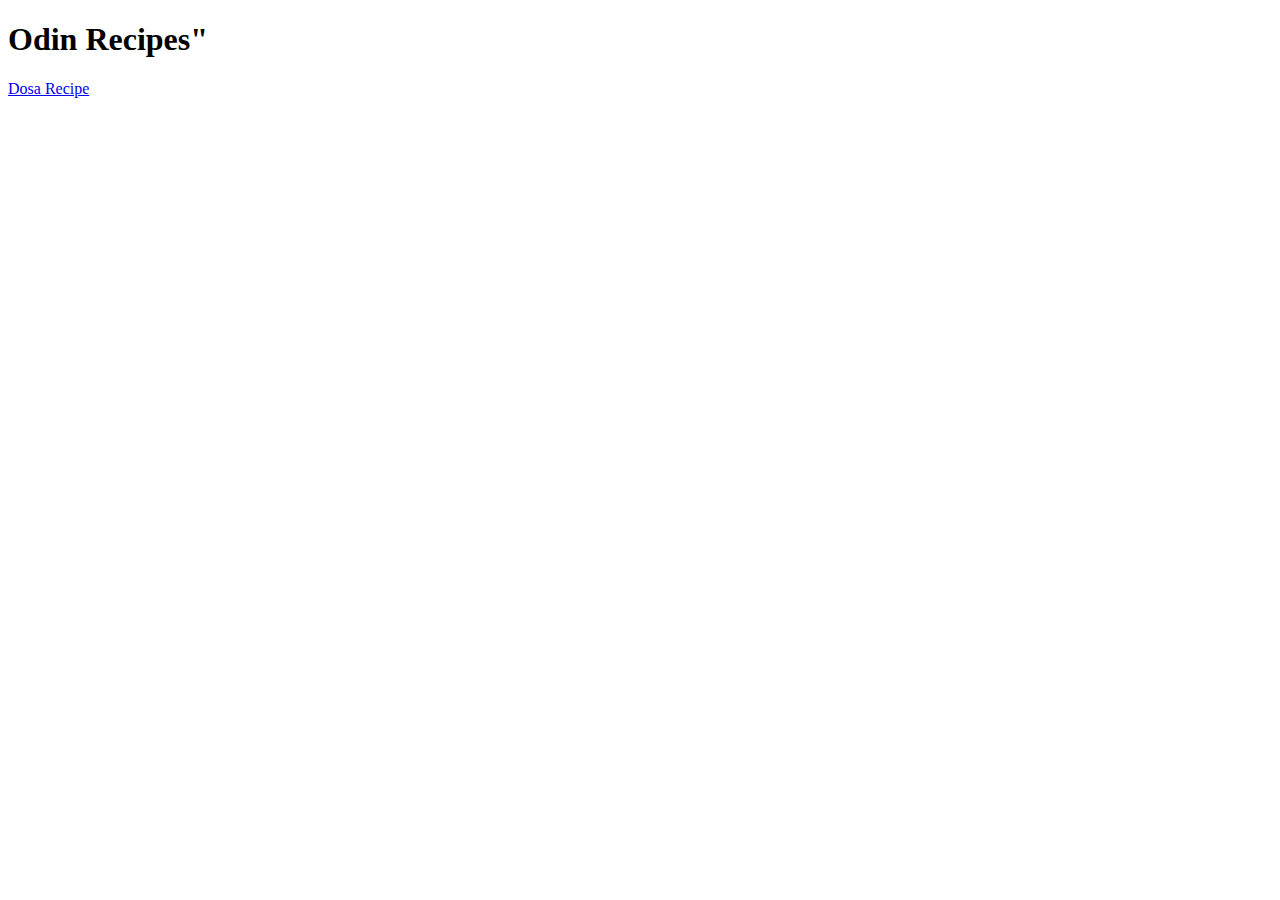
==== index.html @ 7bd9e7de "Added dosa recipe" ====
<!DOCTYPE html>
<html lang="en">
    <head>
        <title>Prabu's Indian Recipes</title>
        <meta charset="UTF-8">
    </head>
    <body>
        <h1>Odin Recipes"</h1>
        <a href="recipes/dosa.html">Dosa Recipe</a>
    </body>
</html>
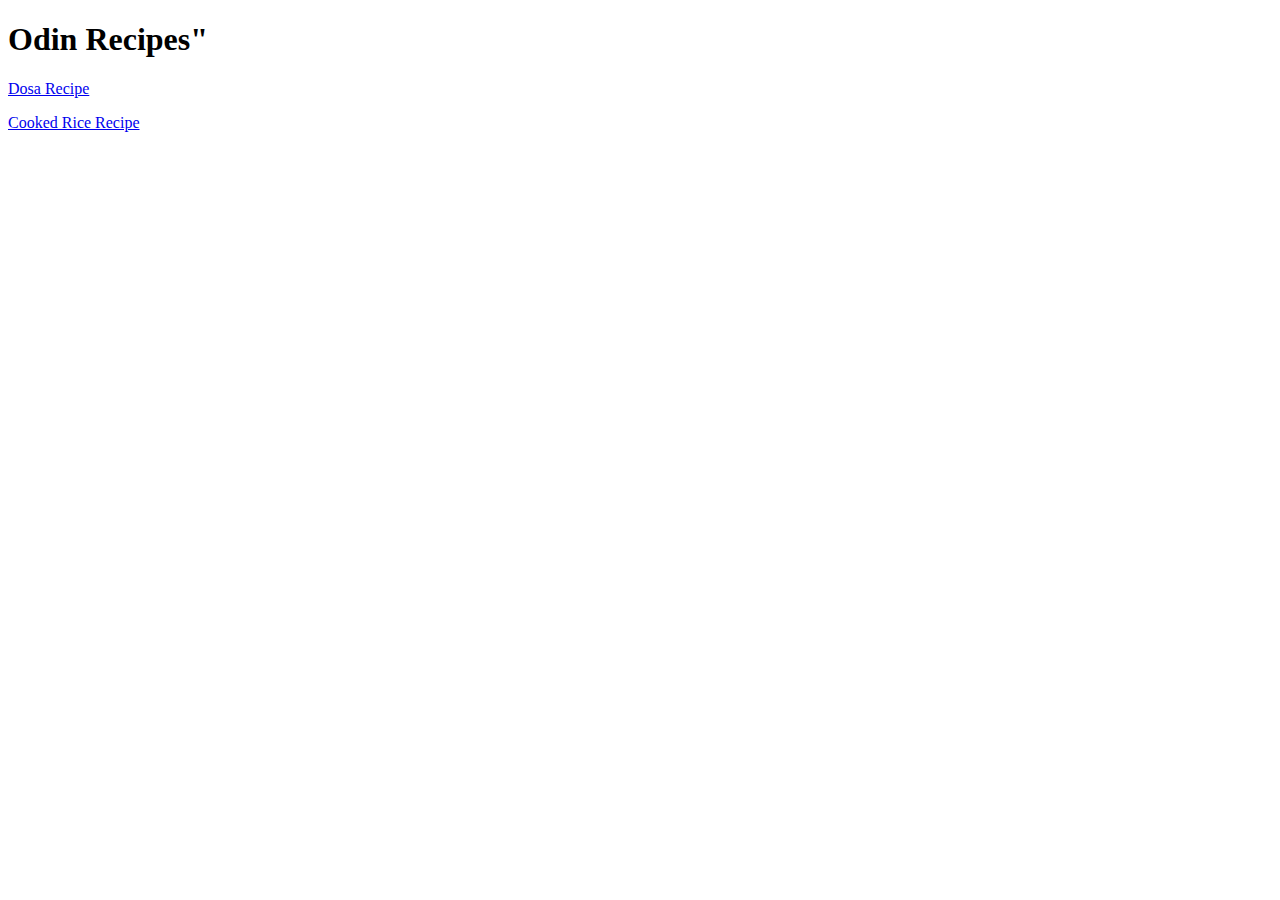
==== commit b25343fd: "cooked rice recipe" ====
--- a/index.html
+++ b/index.html
@@ -7,5 +7,7 @@
     <body>
         <h1>Odin Recipes"</h1>
         <a href="recipes/dosa.html">Dosa Recipe</a>
+        <p></p>
+        <a href="recipes/rice.html">Cooked Rice Recipe</a>
     </body>
 </html>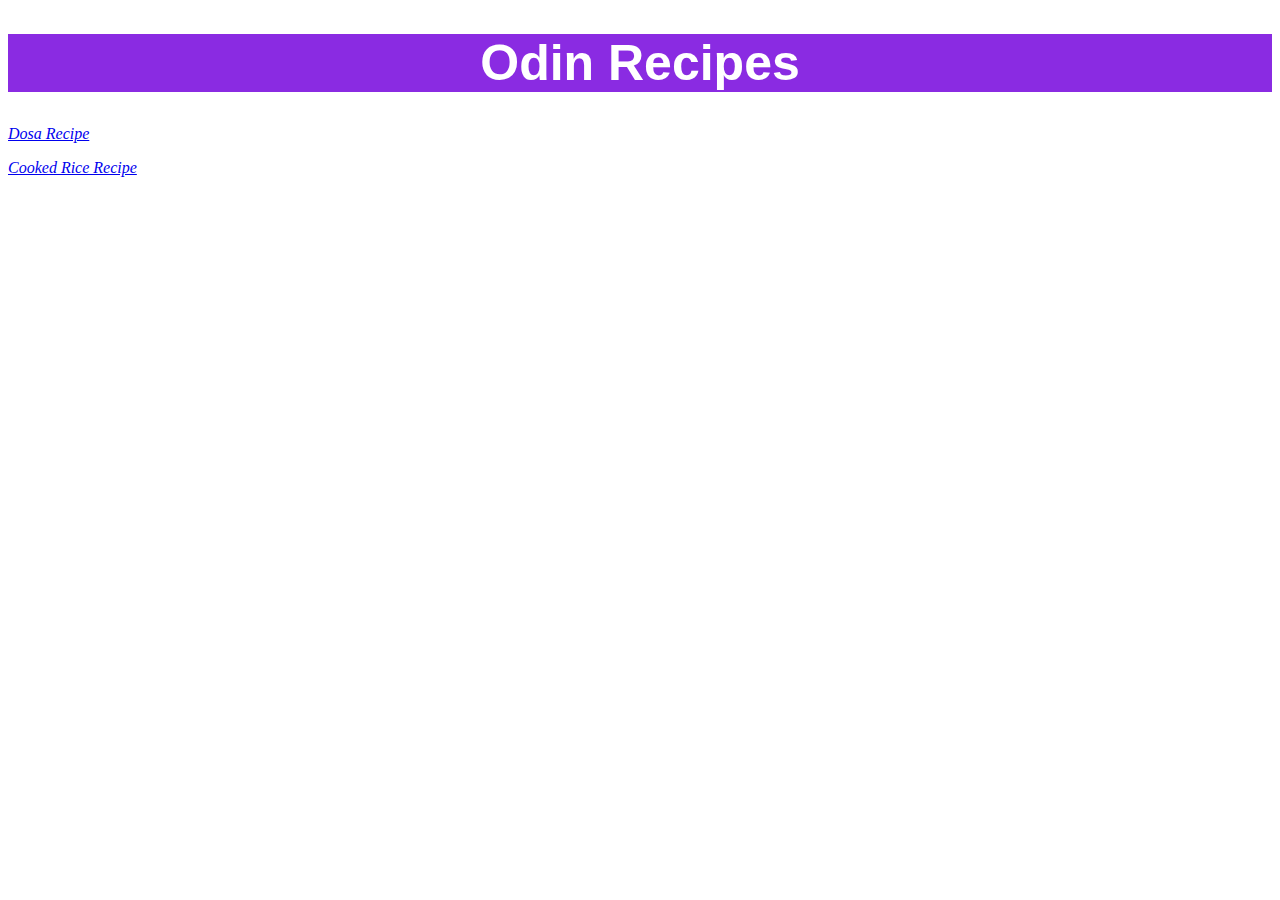
==== commit 46056970: "stylized index" ====
--- a/index.html
+++ b/index.html
@@ -3,11 +3,12 @@
     <head>
         <title>Prabu's Indian Recipes</title>
         <meta charset="UTF-8">
+        <link rel="stylesheet" href="styles.css">
     </head>
     <body>
-        <h1>Odin Recipes"</h1>
-        <a href="recipes/dosa.html">Dosa Recipe</a>
+        <h1>Odin Recipes</h1>
+        <a class="links" href="recipes/dosa.html">Dosa Recipe</a>
         <p></p>
-        <a href="recipes/rice.html">Cooked Rice Recipe</a>
+        <a class="links" href="recipes/rice.html">Cooked Rice Recipe</a>
     </body>
 </html>--- a/styles.css
+++ b/styles.css
@@ -0,0 +1,11 @@
+h1{
+    background-color: blueviolet;
+    color: white;
+    font-size: 50px;
+    font-family: "Consolas",sans-serif;
+    text-align: center;
+}
+.links{
+    font-style: italic;
+}
+}